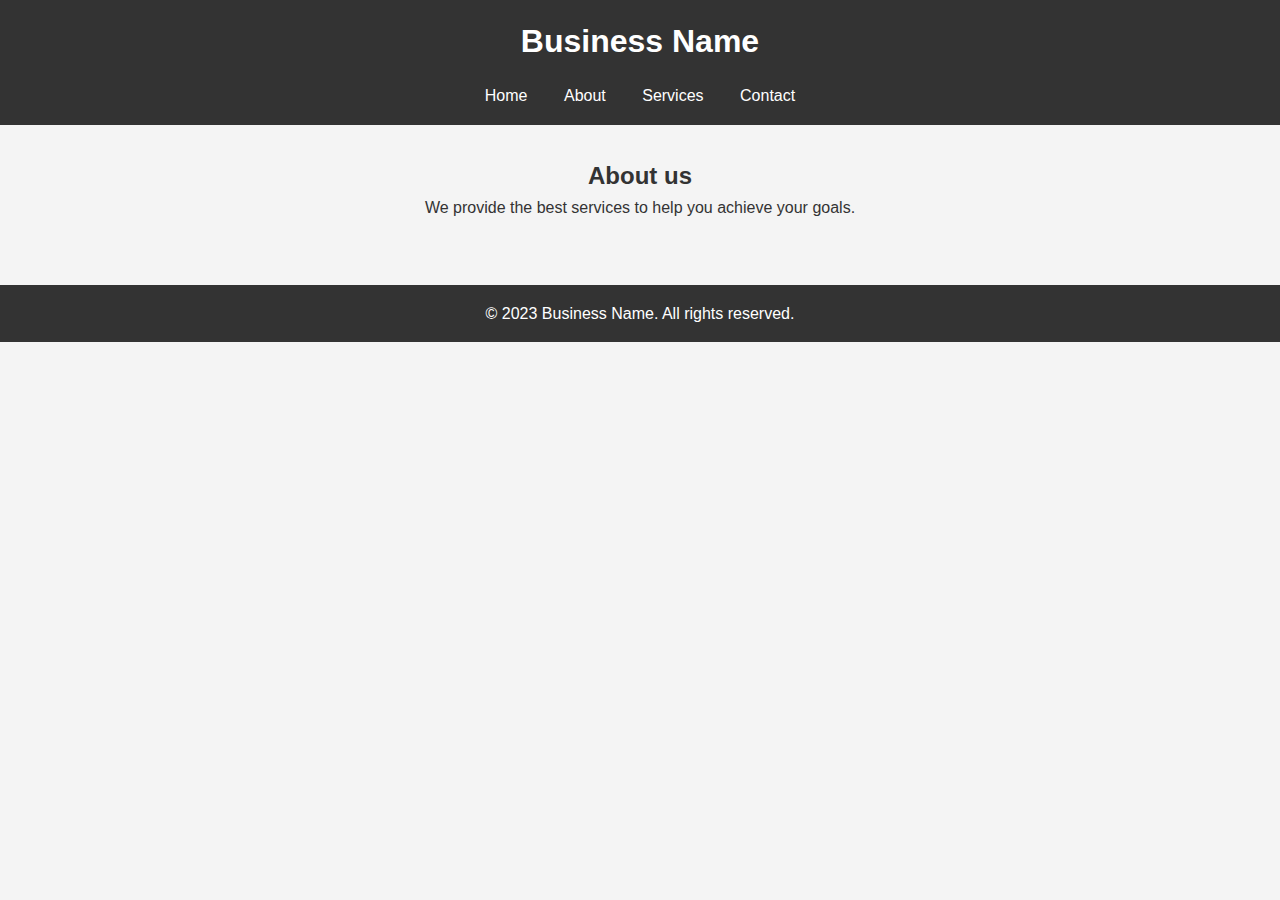
==== about.html @ be665a28 "Add files via upload" ====
<!DOCTYPE html>
<html lang="en">
<head>
    <meta charset="UTF-8">
    <meta name="viewport" content="width=device-width, initial-scale=1.0">
    <title>Business Name - Home</title>
    <link rel="stylesheet" href="style.css">
</head>
<body>
    <header>
        <h1>Business Name</h1>
        <nav>
            <a href="index.html">Home</a>
            <a href="about.html">About</a>
            <a href="services.html">Services</a>
            <a href="contact.html">Contact</a>
        </nav>
    </header>
    <main>
        <section class="hero">
            <h2>About us</h2>
            <p>We provide the best services to help you achieve your goals.</p>
        </section>
    </main>
    <footer>
        <p>&copy; 2023 Business Name. All rights reserved.</p>
    </footer>
</body>
</html>
---- style.css ----
/* style.css */

* {
    margin: 0;
    padding: 0;
    box-sizing: border-box;
}

body {
    font-family: Arial, sans-serif;
    color: #333;
    background-color: #f4f4f4;
    line-height: 1.6;
}

header {
    background: #333;
    color: #fff;
    padding: 1rem;
    text-align: center;
}

header h1 {
    margin-bottom: 1rem;
}

nav a {
    color: #fff;
    text-decoration: none;
    margin: 0 1rem;
}

nav a:hover {
    text-decoration: underline;
}

.hero, .content {
    padding: 2rem;
    text-align: center;
}

footer {
    background: #333;
    color: #fff;
    text-align: center;
    padding: 1rem;
    margin-top: 2rem;
}
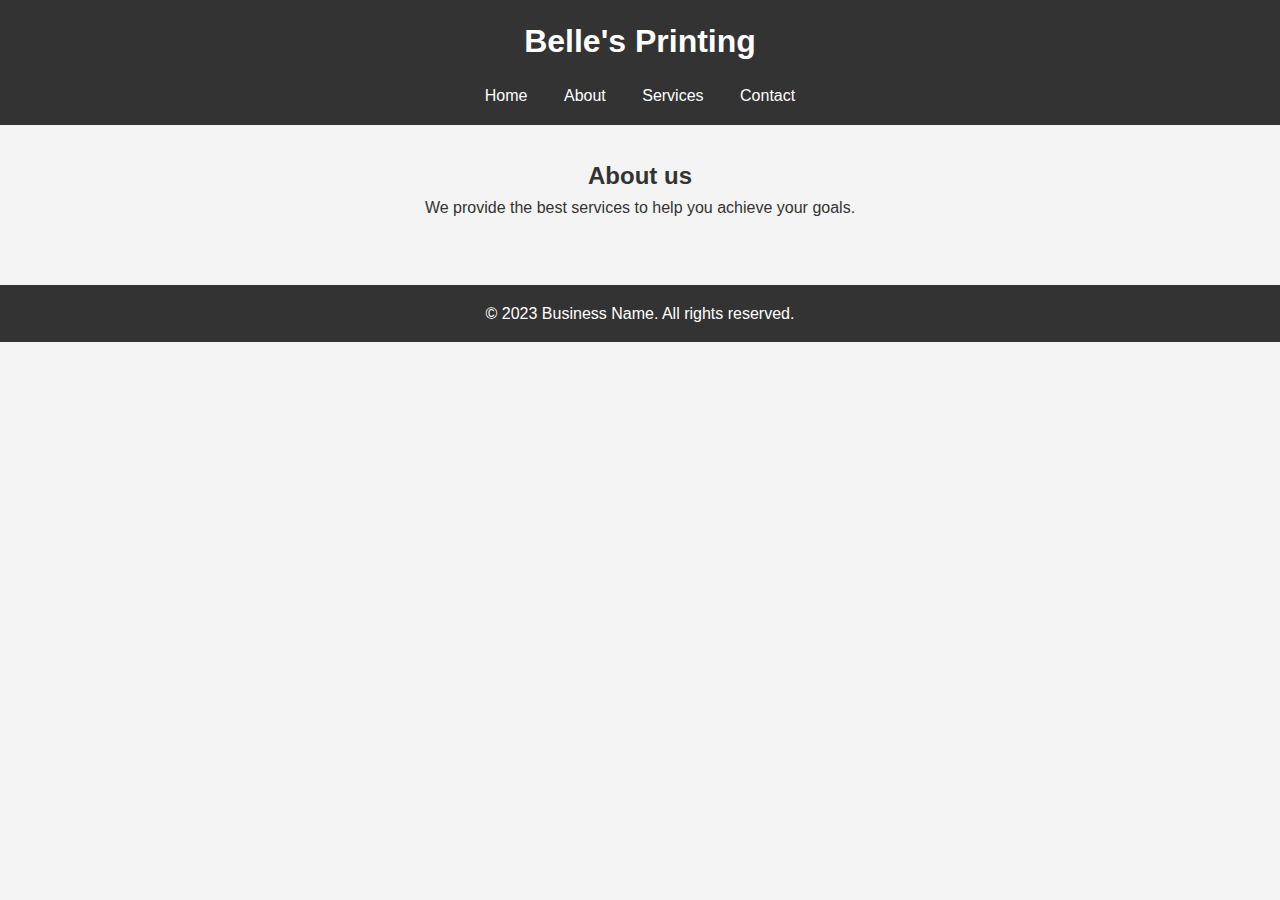
==== commit 7307e264: "Update about.html" ====
--- a/about.html
+++ b/about.html
@@ -8,7 +8,7 @@
 </head>
 <body>
     <header>
-        <h1>Business Name</h1>
+        <h1>Belle's Printing</h1>
         <nav>
             <a href="index.html">Home</a>
             <a href="about.html">About</a>
